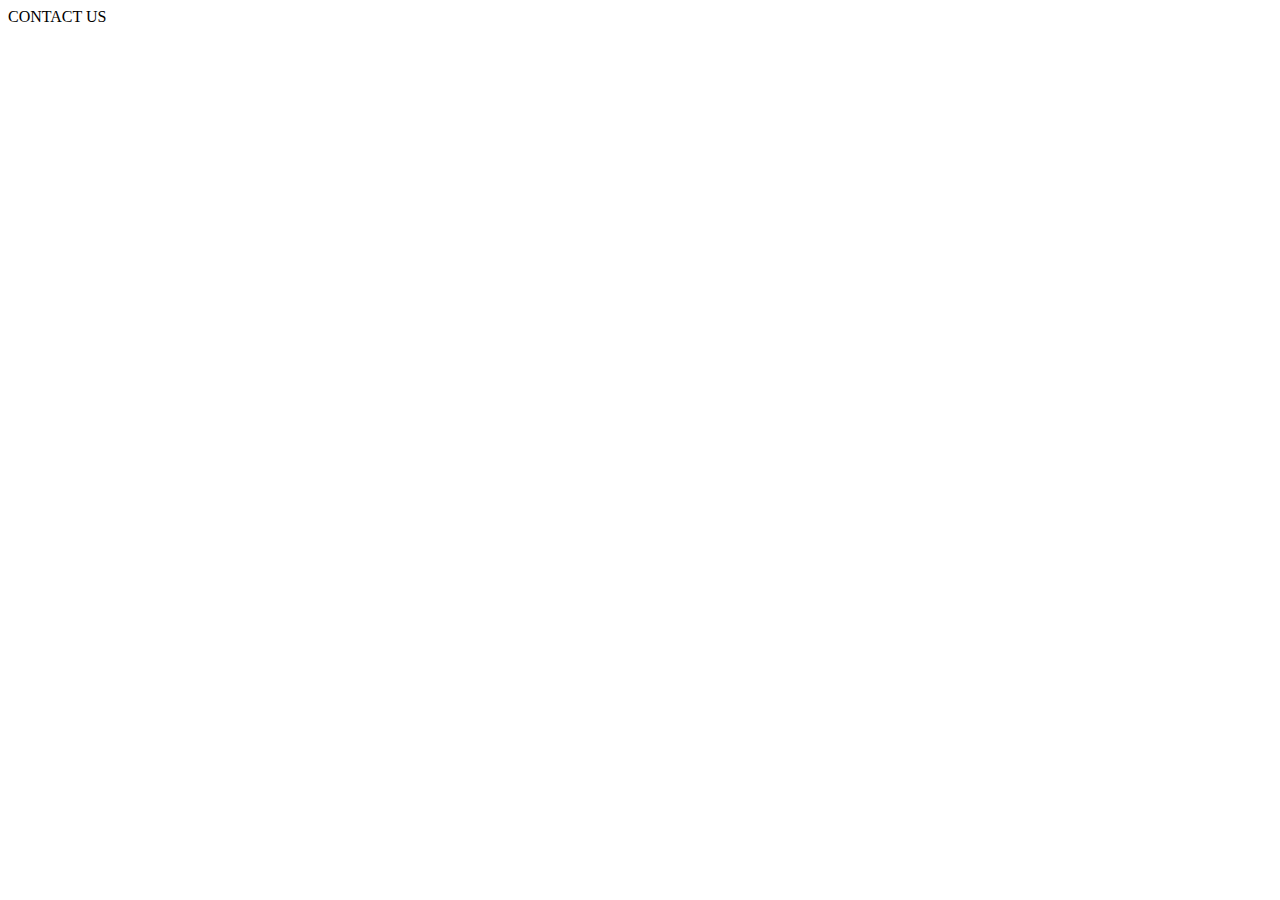
==== contact.html @ e291bae8 "Checkpoint 1" ====
<html>
    <head>
        <title>Contact</title>
    </head>
    <body>
        <div class="main-div">
            <div class="contact-us">
                CONTACT US
            </div>

        </div>
    </body>
</html>
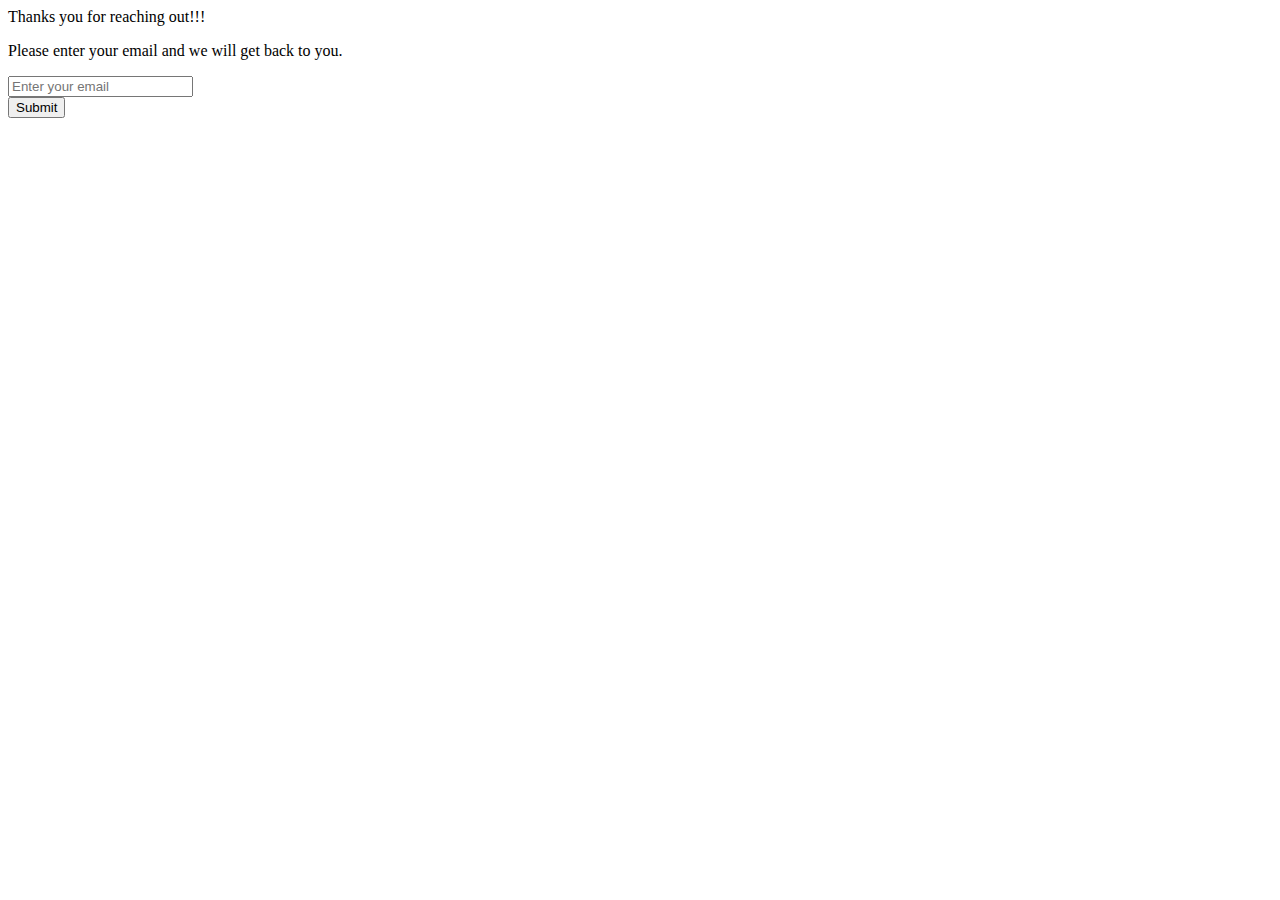
==== commit c7e6f2ae: "Checkpoint 3" ====
--- a/contact.html
+++ b/contact.html
@@ -4,10 +4,14 @@
     </head>
     <body>
         <div class="main-div">
-            <div class="contact-us">
-                CONTACT US
+            <div class="contact-div">
+                <p>Thanks you for reaching out!!!</p>
+                <p>Please enter your email and we will get back to you.</p>
+                <form action="C:\Users\Rasik\Downloads\Hotel_Booking_Website_Starter_Code\index.html" method="get" target="_self">
+                <input type="text" id="email" name="useremail" placeholder="Enter your email" autocomplete="off" required><br>
+                <input type="submit" value="Submit">
+                </form>
             </div>
-
         </div>
     </body>
 </html>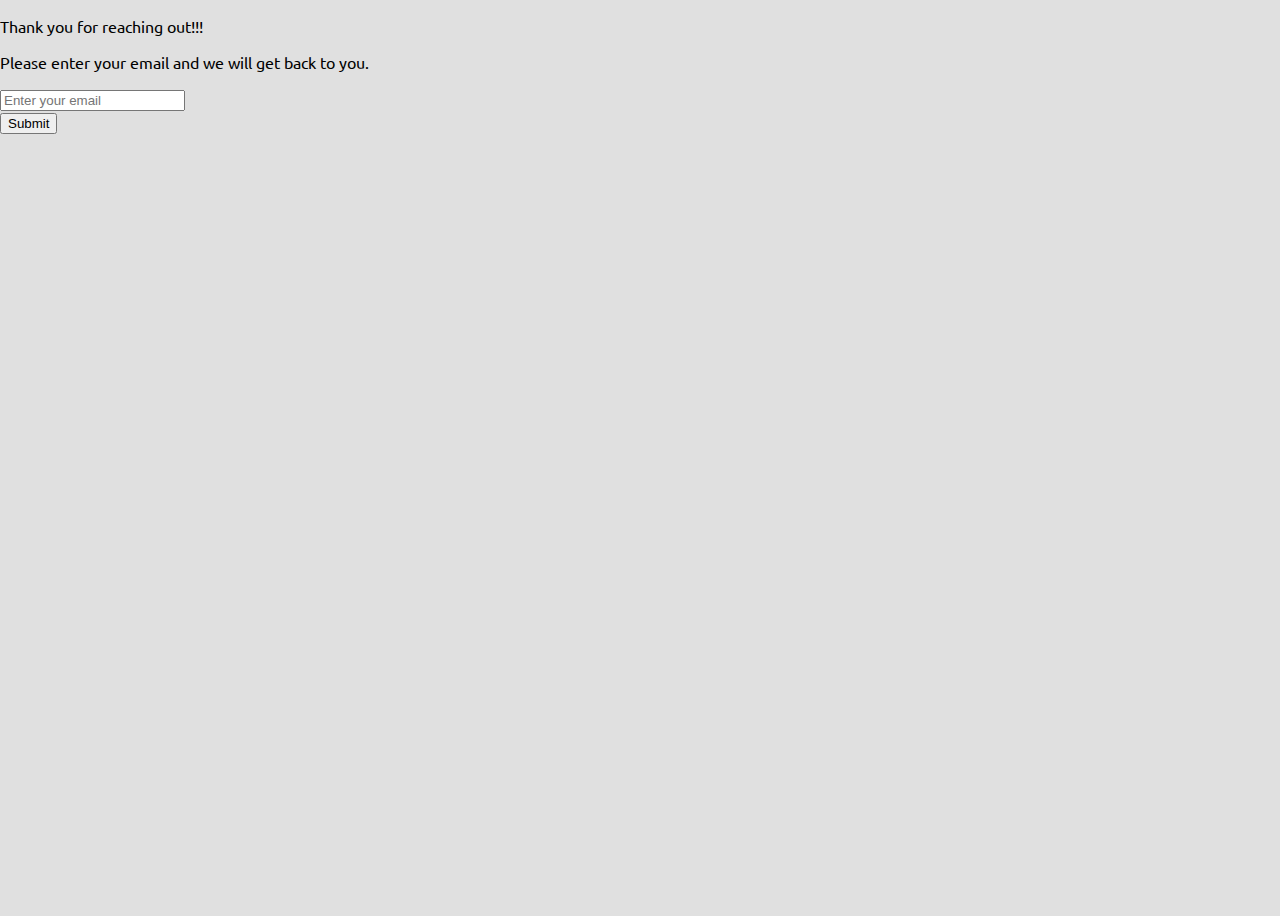
==== commit d701042e: "Checkpoint 9 Modified" ====
--- a/contact.html
+++ b/contact.html
@@ -1,17 +1,27 @@
-<html>
-    <head>
-        <title>Contact</title>
-    </head>
-    <body>
-        <div class="main-div">
-            <div class="contact-div">
-                <p>Thanks you for reaching out!!!</p>
-                <p>Please enter your email and we will get back to you.</p>
-                <form action="C:\Users\Rasik\Downloads\Hotel_Booking_Website_Starter_Code\index.html" method="get" target="_self">
-                <input type="text" id="email" name="useremail" placeholder="Enter your email" autocomplete="off" required><br>
-                <input type="submit" value="Submit">
-                </form>
-            </div>
-        </div>
-    </body>
-</html>+<!doctype html>
+<html lang="en">
+    <head>
+        <meta charset="utf-8">
+        <meta name="viewport" content="width=device-width, initial-scale=1">
+        <title>Contact</title>
+        <link rel="stylesheet" href="styles/contact.css">
+        <link rel="stylesheet" href="styles/common.css">
+        <link rel="stylesheet" href="https://fonts.googleapis.com/css2?family=Ubuntu&display=swap">
+    </head>
+    <body>
+
+        <!-- A simple form the code of which is used in the Contact Us Modal -->
+        <div class="main-wrapper">
+            
+            <p>Thank you for reaching out!!!</p>
+            <p>Please enter your email and we will get back to you.</p>
+
+            <form action="index.html" method="get">
+                <input type="email" placeholder="Enter your email" name="email" required><br>
+                <input type="submit">
+            </form>
+
+        </div>
+
+    </body>
+</html>
--- a/styles/common.css
+++ b/styles/common.css
@@ -0,0 +1,57 @@
+html, body {
+	width: 100%;
+	height: 100%;
+}
+body {
+	margin: 0;
+	background-color: #e0e0e0!important;
+	font-family: ubuntu!important;
+}
+a {
+	text-decoration: none!important;
+	color: black!important;
+}
+
+header {
+	background-color: rosybrown;
+	display: flex;
+	justify-content: space-between;
+	align-items: center;
+	position: fixed;
+	width: 100%;
+	top: 0;
+}
+header img {
+	margin-left: 1%;
+}
+
+footer {
+	background-color: rosybrown;
+	display: flex;
+	justify-content: space-between;
+	align-items: center;
+	height: 60px;
+	position: fixed;
+	width: 100%;
+	bottom: 0;
+	padding: 0 2%;
+}
+footer p {
+	align-self: flex-end;
+}
+
+/* Providing the layout for the forms in the modals */
+.form-item {
+	margin: 4% 8%;
+	display: flex;
+	justify-content: space-between;
+}
+
+/* Social icons present in the footer */
+.socials a {
+	display: inline;
+}
+.socials a img {
+	height: 20px;
+	width: 22px;
+}